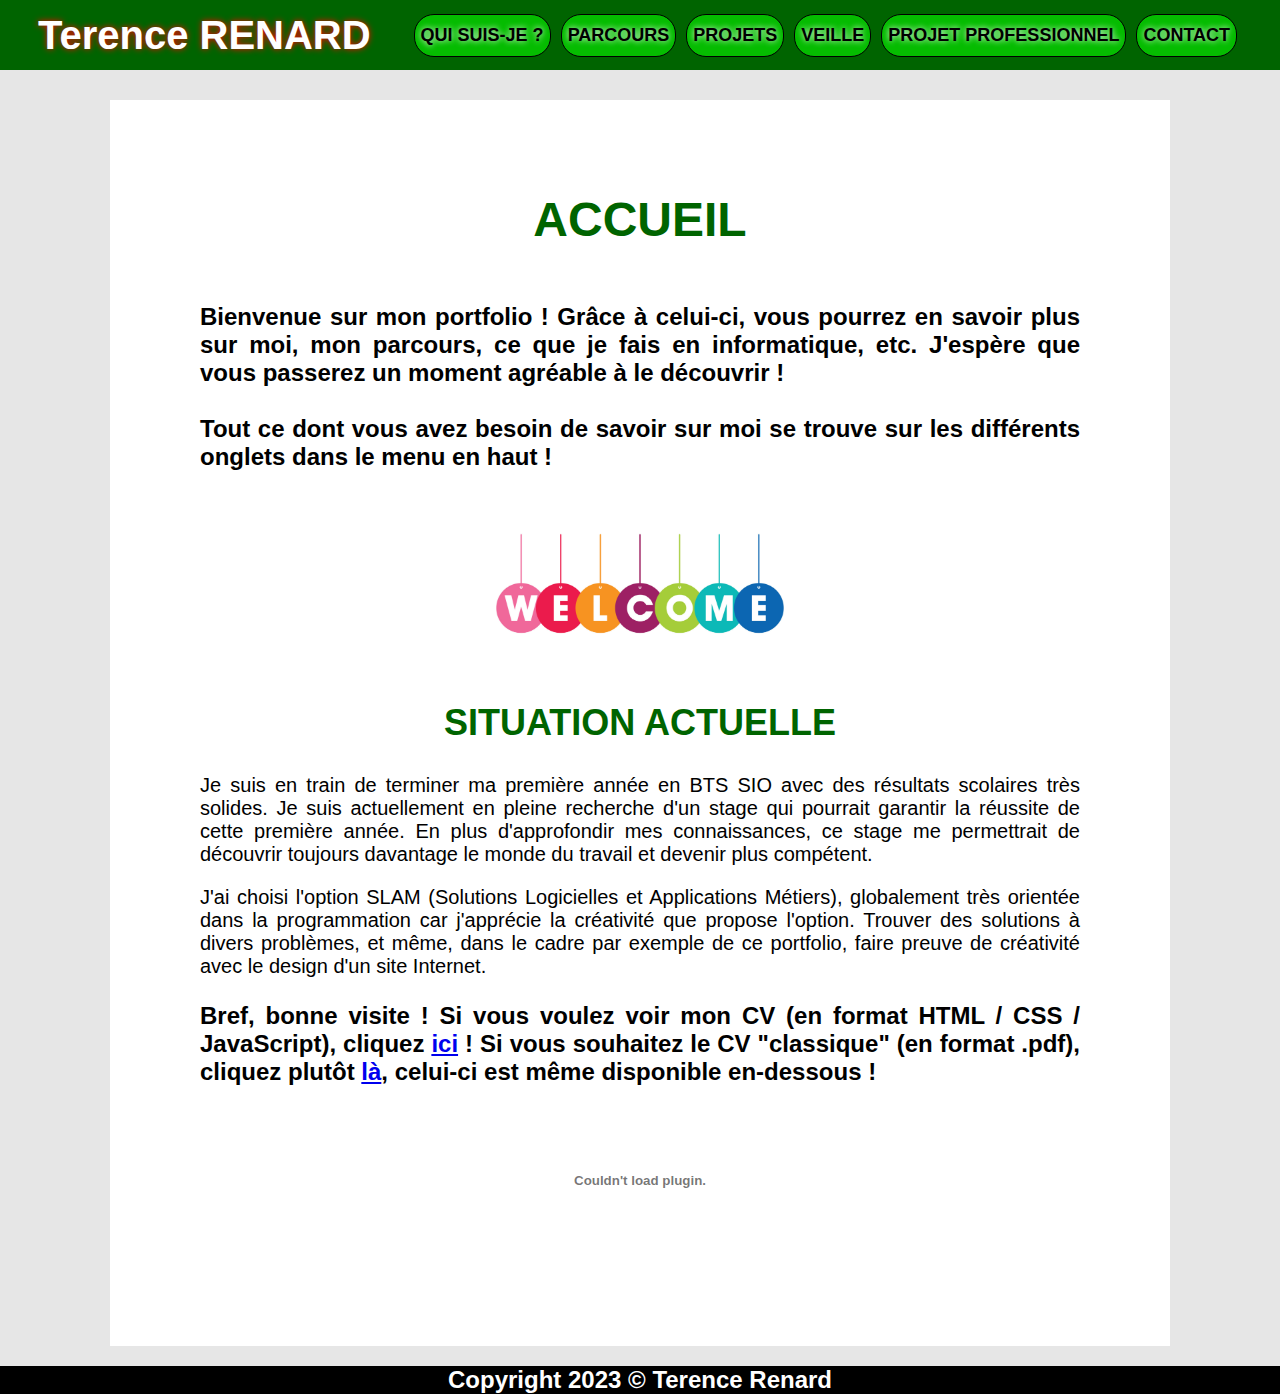
==== index.html @ 585d3a7a "Update and rename portfolio.html to index.html" ====
<!DOCTYPE html>
<html lang="fr">
    <head>
        <meta charset="UTF-8">
        <title>Portfolio de Terence Renard</title>
        <meta name="viewport" content="width=device-width,initial-scale=1">
		<link rel="stylesheet" href="portfolio.css">
    </head>
<body>
	<div class="banniere">
		<nav class="menu">
			<div class="moi">
				<a href="portfolio.html" style="color:white;">Terence RENARD</a>
		    </div>
			<div class="menu1">
				<ul>
					<li><a href="qui-suis.html">Qui suis-je ?</a></li>
					<li><a href="parcours.html">Parcours</a></li>
					<li><a href="projet.html">Projets</a></li>
					<li><a href="veille.html">Veille</a></li>
					<li><a href="projetpro.html">Projet Professionnel</a></li>
					<li><a href="contact.php">Contact</a></li>
				</ul>
			</div>
		</nav>
	</div>
	<div class="menu2">
				<ul>
					<li><a href="qui-suis.html">Qui suis-je ?</a></li>
					<li><a href="parcours.html">Parcours</a></li>
					<li><a href="projet.html">Projets</a></li>
					<li><a href="veille.html">Veille</a></li>
					<li><a href="projetpro.html">Projet Professionnel</a></li>
					<li><a href="contact.php">Contact</a></li>
				</ul>
			</div>
	<div class="contourgris">
		<div class="contourblanc">
			<h1>Accueil</h1>
				<div class="divisedeux">
					<div class="verticalementaligne">
						<h3>Bienvenue sur mon portfolio ! Grâce à celui-ci, vous pourrez en savoir plus sur moi, mon parcours, ce que je fais en informatique, etc. J'espère que vous passerez un moment agréable à le découvrir !
						
						<br><br>Tout ce dont vous avez besoin de savoir sur moi se trouve sur les différents onglets dans le menu en haut !</h3>
					</div>
					<div class="verticalementaligne">
						<img src="Images/welcome.jpg" class="imagealigne">
					</div>
				</div>
			<h2>Situation actuelle</h2>
			<div class="classique">
				<p>Je suis en train de terminer ma première année en BTS SIO avec des résultats scolaires très solides. Je suis actuellement en pleine recherche d'un stage qui pourrait garantir la réussite de cette première année. En plus d'approfondir mes connaissances, ce stage me permettrait de découvrir toujours davantage le monde du travail et devenir plus compétent.</p>
				<p>J'ai choisi l'option SLAM (Solutions Logicielles et Applications Métiers), globalement très orientée dans la programmation car j'apprécie la créativité que propose l'option. Trouver des solutions à divers problèmes, et même, dans 
				le cadre par exemple de ce portfolio, faire preuve de créativité avec le design d'un site Internet.</p>
				<h3>Bref, bonne visite ! Si vous voulez voir mon CV (en format HTML / CSS / JavaScript), cliquez <a href="http://trenard.bts-sio.com/CV/cv_renard_terence.html" target="_blank">ici</a> ! Si vous souhaitez le CV "classique" (en format .pdf), cliquez plutôt <a href="http://trenard.bts-sio.com/Portfolio/Terence%20Renard.pdf" target="_blank">là</a>, celui-ci est même disponible en-dessous !</p>
				
				<div class="embed_responsive">
					<embed src="http://trenard.bts-sio.com/Portfolio/Terence%20Renard.pdf" width=700 height=900 type='application/pdf'>
				</div>
			</div>
		</div>
	</div>
	<div class="fin">
		<span class="alignetoistp"><b>Copyright 2023 © Terence Renard</b></span>
	</div>
</body>
---- portfolio.css ----
<style>

@font-face{
	font-family:Calibri, Arial, sans-serif;
}

body {
  font-family:Calibri, Arial, sans-serif;
  margin:0%;
}

.menu2 {
	display:none;
}

div.moi{
	text-align: center;
	color:white;
	margin:-6px;
	font-size:40px;
	text-shadow: 0px 0px 6px #f00;
	animation-name: clignote_nom;
	animation-duration: 6s;
	animation-iteration-count: infinite;
}

@keyframes clignote_nom {
	0% {text-shadow: 0px 0px 6px #f00;}
	25% {text-shadow: 0px 0px 6px #0f0;}
	50% {text-shadow: 0px 0px 6px #00f;}
	75% {text-shadow: 0px 0px 6px #0ff;}
	100% {text-shadow: 0px 0px 6px #f0f;}
}

nav.menu {
	width:100%;
	background-color: darkgreen;
}

.banniere {
	background-color:  green ;
	font-weight:900;
}

.menu {
  background-color: black;
  display: flex;
  justify-content: space-evenly;
  align-items: center;
  height: 70px;
  position: fixed;
  top: 0px;
  width: 100%;
  box-sizing: border-box;
}

.menu ul {
  list-style: none;
  margin: 0px;
  padding: 0px;
  display: flex;
  font-size:18px;
  text-shadow: 0px 0px 6px #fff;
}

.menu li {
  margin: 0px 5px;
  text-transform:uppercase;
  font-weight:600;
  border: 1px solid black;
  border-radius: 20px;
  background-color:#05bc00;
}

.menu a {
  display: block;
  padding: 10px 6px 10px 6px;
  color: black;
  text-decoration: none;
  transition:color 0.5s, background-color 0.25s, border-radius 0.25s;
}

.menu li a:hover {
  background-color: darkgreen;
  color: white;
  border-radius:18px;
}

.menu li a:active {
	background-color:black;
	color: white;
	border-radius:18px;
}

.grand {
	font-size:25px;
}

.contourgris {
	padding:130px 150px 80px 150px;
	background-color:#e6e6e6;
	height:100%;
	width:auto;
	min-height:60em;
}

.contourblanc {
	padding:80px 105px 80px 105px;
	background-color:white;
	height:100%;
	width:auto;
	min-height:60em;
}

.divisedeux {
	display:flex;
	justify-content:space-between;
	width:100%;
	margin-left: auto;
    margin-right: auto;
}

.diviseplusieurs {
	display:flex;
	justify-content:space-between;
	align-items: center;
	width:100%;
	flex-wrap: wrap;
	margin-left: auto;
    margin-right: auto;
	vertical-align: middle;
}

.divisedeuxinverse {
	display:flex;
	justify-content:space-between;
	width:100%;
	margin-left: auto;
    margin-right: auto;
}
.barre-horizontale {
  height: 1px;
  background-color: grey;
}

.grosse-barre-horizontale {
  height: 3px;
  background-color: black;
}

.verticalementaligne {
    display: flex;
    align-items: center;
	flex-direction: column;
}

.verticalementalignecompetence {
    display: flex;
	height:200px;
	margin:50px;
	justify-content: center;
	margin-left: auto;
    margin-right: auto;
	vertical-align:middle;
	width:200px;
    align-items: center;
	flex-direction: column;
}

ul {
	font-size:18px;
}

.textealigne {
    margin-top: 10px;
    font-size: 20px;
    text-align: center;
}

.imagealigne{
	max-width: 320px;
	min-width: 80px;
    max-height: 100%;
    display: block;
    align-items: center;
	padding:10px;
	vertical-align: middle;
	margin: auto;
}

.petitimagealigne{
	max-width: 120px;
	min-width: 80px;
    max-height: 100%;
    display: block;
    align-items: center;
	padding:10px;
	vertical-align: middle;
	margin: auto;
}

.legrandterence {
	box-shadow: 0px 0px 32px #0f0;
	animation-name: tete;
	animation-duration: 6s;
	animation-iteration-count: infinite;
}

.grandeimage{
	border:1px solid black;
	max-width:100%;
    max-height: 100%;
    display: block;
	margin-left: auto;
    margin-right: auto;
    align-items: center;
  vertical-align: middle;
}

@keyframes tete {
	0% {box-shadow: 0px 0px 32px #0f0;}
	25% {box-shadow: 0px 0px 16px #0ff;}
	50% {box-shadow: 0px 0px 32px #0f0;}
	75% {box-shadow: 0px 0px 16px #0ff;}
	100% {box-shadow: 0px 0px 32px #0f0;}
}

h1 {
	text-align:center;
	text-transform:uppercase;
	color:darkgreen;
	font-size:48px;
	animation-name: clignote_h1;
	animation-duration: 6s;
	animation-iteration-count: infinite;
	word-break: break-word;
}

@keyframes clignote_h1 {
	0% {text-shadow: 0px 0px 6px #0f0;}
	25% {text-shadow: 0px 0px 6px #fff;}
	50% {text-shadow: 0px 0px 6px #0f0;}
	75% {text-shadow: 0px 0px 6px #fff;}
	100% {text-shadow: 0px 0px 6px #0f0;}
}

h2 {
    font-style:bold;
	text-align:center;
	text-transform:uppercase;
	color:darkgreen;
	font-size:36px;
	word-break: break-word;
}

h3 {
	font-style:bold;
	text-align: justify;
	font-size:24px;
}

p {
	font-size:20px;
	text-align: justify;
}

p.milieucitation {
	font-size:20px;
	text-align: center;
	font-style: italic;
}

form {
  display: flex;
  flex-direction: column;
  align-items: center;
  margin-right:15px;
}

input, textarea {
  width: 100%;
  padding: 0.8em;
  margin-bottom: 10px;
  border: 1px solid #ccc;
}

input[type="submit"] {
  background-color: green;
  color: #fff;
  border: none;
  border-radius: 0.25em;
  cursor: pointer;
}

input[type="submit"]:hover {
  background-color: darkgreen;
  color: #fff;
  border: none;
  border-radius: 0.25em;
  cursor: pointer;
}

.embed_responsive {
	text-align:center;
}

::placeholder {
        color: black;
		font-weight:bold;
        opacity: 0.67;
		font-family:Calibri, Arial, sans-serif;
		font-size:16px;
      }

.fin{
	background-color:black;
	padding: 0px 0px 0px 0px;
	height:auto;
	text-align:center;
	vertical-align:middle;
}

.alignetoistp{
	color:white;
	text-align:center;
	font-size:x-large;
	word-break: break-word;
}

@media screen and (max-width: 1400px) {


div.divisedeux {
	flex-direction: column;
}

div.divisedeuxinverse {
	flex-direction: column-reverse;
}

.imagealigne{
	max-width: 320px;
	min-width: 80px;
    max-height: 100%;
    display: block;
	margin-left: auto;
    margin-right: auto;
    align-items: center;
  vertical-align: middle;
}

.contourgris {
	padding:100px 110px 20px 110px;
	background-color:#e6e6e6;
	height:auto;
	width:auto;
}

.contourblanc {
	padding:60px 90px 60px 90px;
	background-color:white;
	height:auto;
	width:auto;
}

@media screen and (max-width: 1000px) {

div.divisedeux {
	flex-direction: column;
}

.menu {
  background-color: green;
  display: flex;
  justify-content: space-evenly;
  align-items: center;
  height: 70px;
  position: absolute;
  top: 0px;
  width: 100%;
  box-sizing: border-box;
}

.menu1 {
  display: none;
}

.menu2 {
  display:block;
  background-color:#05bc00;
  position:relative;
  top: 62px;
}

ul {
  list-style: none;
  padding: 0px;
  margin: 0px;
}

li {
  margin: 0px;
}

a:hover {
  background-color: #047a00;
}

.menu2 li {
  text-align: center;
  border:solid black 1px;
  font-weight:700;
}

.menu2 a {
  display: block;
  padding: 4px;
  color: black;
  text-decoration: none;
  font-size: 18px;
  text-transform:uppercase;
  transition:color 0.5s, background-color 0.25s, border-radius 0.25s;
}

.menu2 a:hover {
  background-color: darkgreen;
  color: white;
}

.contourgris {
	padding:60px 15px 0px 15px;
	background-color:#e6e6e6;
	height:auto;
	width:auto;
}

.contourblanc {
	padding:10px 15px 30px 15px;
	background-color:white;
	height:auto;
	width:auto;
}

.imagealigne{
	max-width: 240px;
	min-width: 80px;
    max-height: 100%;
    display: block;
    align-items: center;
	vertical-align: middle;
	margin: auto;
}
}

.embed_responsive {
    max-width: 600px;
    margin: 0 auto;
  }
  
  .embed_responsive embed {
    width: 100%;
    height: auto;
  }
}
</style>
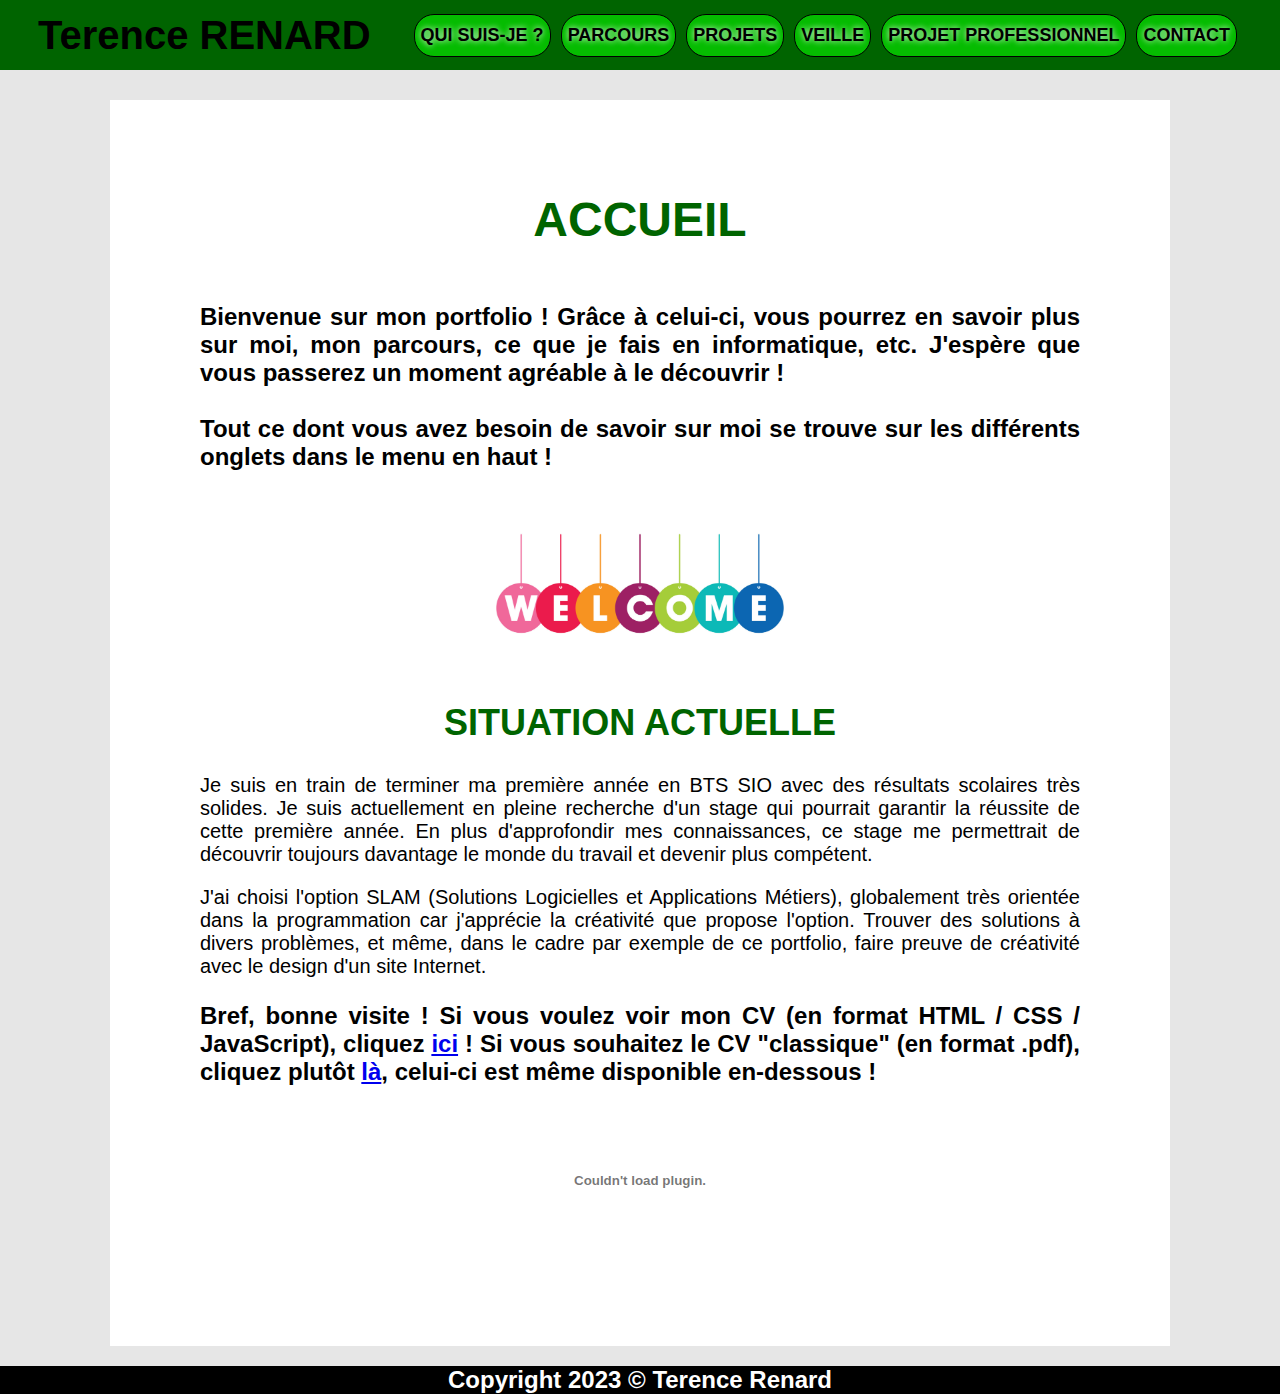
==== commit bff3c3f1: "Quelques petits modif' rapides." ====
--- a/index.html
+++ b/index.html
@@ -10,7 +10,7 @@
 	<div class="banniere">
 		<nav class="menu">
 			<div class="moi">
-				<a href="portfolio.html" style="color:white;">Terence RENARD</a>
+				<a class="terence" href="index.html">Terence RENARD</a>
 		    </div>
 			<div class="menu1">
 				<ul>
@@ -19,7 +19,7 @@
 					<li><a href="projet.html">Projets</a></li>
 					<li><a href="veille.html">Veille</a></li>
 					<li><a href="projetpro.html">Projet Professionnel</a></li>
-					<li><a href="contact.php">Contact</a></li>
+					<li><a href="contact.html">Contact</a></li>
 				</ul>
 			</div>
 		</nav>
@@ -31,7 +31,7 @@
 					<li><a href="projet.html">Projets</a></li>
 					<li><a href="veille.html">Veille</a></li>
 					<li><a href="projetpro.html">Projet Professionnel</a></li>
-					<li><a href="contact.php">Contact</a></li>
+					<li><a href="contact.html">Contact</a></li>
 				</ul>
 			</div>
 	<div class="contourgris">
@@ -52,10 +52,10 @@
 				<p>Je suis en train de terminer ma première année en BTS SIO avec des résultats scolaires très solides. Je suis actuellement en pleine recherche d'un stage qui pourrait garantir la réussite de cette première année. En plus d'approfondir mes connaissances, ce stage me permettrait de découvrir toujours davantage le monde du travail et devenir plus compétent.</p>
 				<p>J'ai choisi l'option SLAM (Solutions Logicielles et Applications Métiers), globalement très orientée dans la programmation car j'apprécie la créativité que propose l'option. Trouver des solutions à divers problèmes, et même, dans 
 				le cadre par exemple de ce portfolio, faire preuve de créativité avec le design d'un site Internet.</p>
-				<h3>Bref, bonne visite ! Si vous voulez voir mon CV (en format HTML / CSS / JavaScript), cliquez <a href="http://trenard.bts-sio.com/CV/cv_renard_terence.html" target="_blank">ici</a> ! Si vous souhaitez le CV "classique" (en format .pdf), cliquez plutôt <a href="http://trenard.bts-sio.com/Portfolio/Terence%20Renard.pdf" target="_blank">là</a>, celui-ci est même disponible en-dessous !</p>
+				<h3>Bref, bonne visite ! Si vous voulez voir mon CV (en format HTML / CSS / JavaScript), cliquez <a href="http://trenard.bts-sio.com/CV/cv_renard_terence.html" target="_blank">ici</a> ! Si vous souhaitez le CV "classique" (en format .pdf), cliquez plutôt <a href="Documents/CV_Renard_Terence.pdf" target="_blank">là</a>, celui-ci est même disponible en-dessous !</p>
 				
 				<div class="embed_responsive">
-					<embed src="http://trenard.bts-sio.com/Portfolio/Terence%20Renard.pdf" width=700 height=900 type='application/pdf'>
+					<embed src="Documents/CV_Renard_Terence.pdf" width=700 height=900 type='application/pdf'>
 				</div>
 			</div>
 		</div>
--- a/portfolio.css
+++ b/portfolio.css
@@ -15,21 +15,71 @@
 
 div.moi{
 	text-align: center;
-	color:white;
 	margin:-6px;
 	font-size:40px;
-	text-shadow: 0px 0px 6px #f00;
+	animation-name: clignote_nom_contour;
+	animation-duration: 12s;
+	animation-iteration-count: infinite;
+}
+
+.terence {
 	animation-name: clignote_nom;
-	animation-duration: 6s;
+	animation-duration: 12s;
 	animation-iteration-count: infinite;
 }
 
+@keyframes clignote_nom_contour {
+	0% {
+		text-shadow: 0px 0px 4px red;
+	}
+	14% {
+		text-shadow: 0px 0px 4px orange;
+	}
+	28% {
+		text-shadow: 0px 0px 4px yellow;
+	}
+	42% {
+		text-shadow: 0px 0px 4px limegreen;
+	}
+	57% {
+		text-shadow: 0px 0px 4px cyan;
+	}
+	71% {
+		text-shadow: 0px 0px 4px dodgerblue;
+	}
+	85% {
+		text-shadow: 0px 0px 4px plum;
+	}
+	100% {
+		text-shadow: 0px 0px 4px red;
+	}
+}
+
 @keyframes clignote_nom {
-	0% {text-shadow: 0px 0px 6px #f00;}
-	25% {text-shadow: 0px 0px 6px #0f0;}
-	50% {text-shadow: 0px 0px 6px #00f;}
-	75% {text-shadow: 0px 0px 6px #0ff;}
-	100% {text-shadow: 0px 0px 6px #f0f;}
+	0% {
+		color:red;
+	}
+	14% {
+		color:orange;
+	}
+	28% {
+		color:yellow;
+	}
+	42% {
+		color:limegreen;
+	}
+	57% {
+		color:cyan;
+	}
+	71% {
+		color:dodgerblue;
+	}
+	85% {
+		color:plum;
+	}
+	100% {
+		color:red;
+	}
 }
 
 nav.menu {
